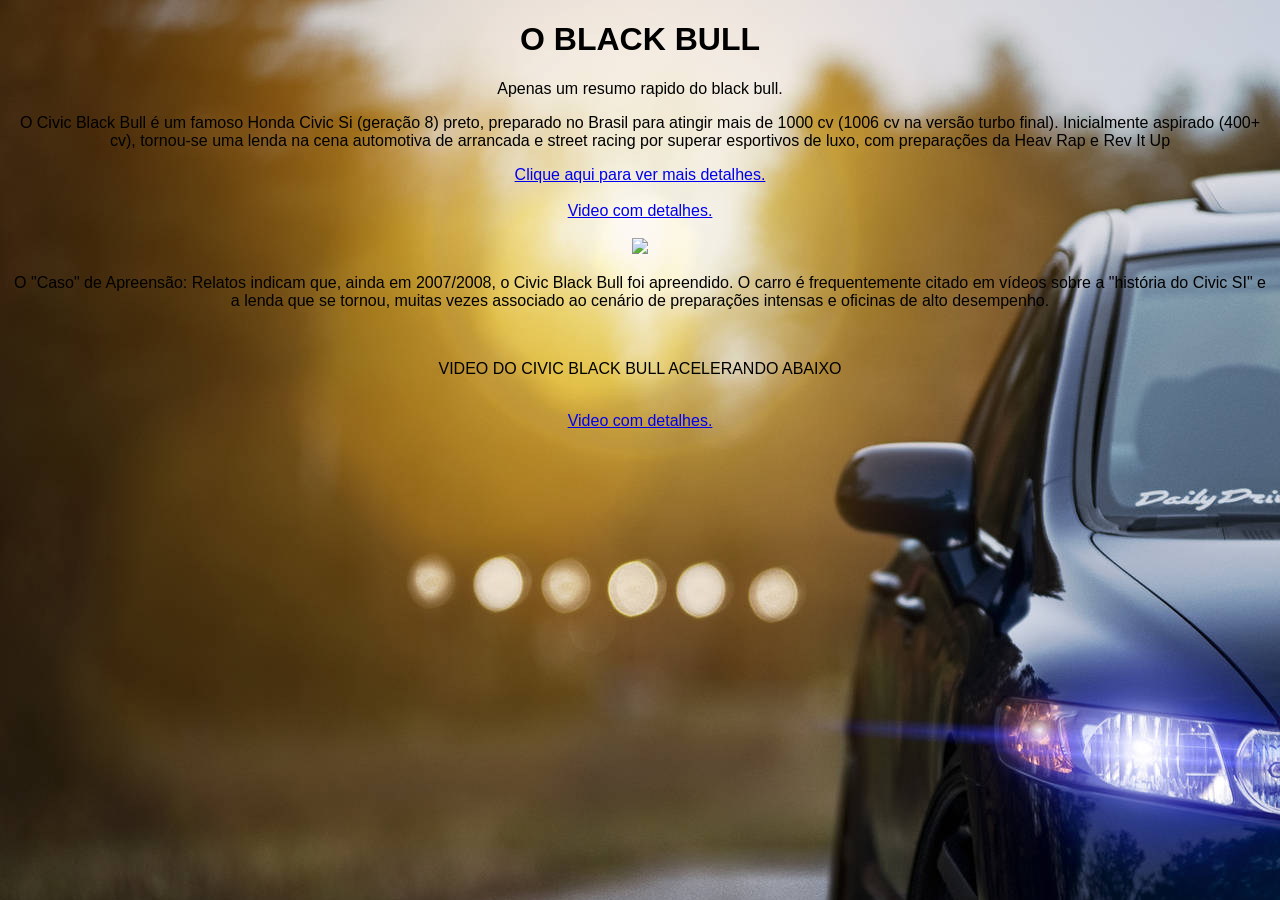
==== Exercicio01/index.html @ 22ce4253 "Adicionando Exercicios no gitHub" ====
<!DOCTYPE html>
<html lang="en">
<head>
    <meta charset="UTF-8">
    <meta name="viewport" content="width=device-width, initial-scale=1.0">
    <link rel="stylesheet" href="styles.css">
    <title>O CARRO</title>
</head>
<body>
    <h1 class="titulo">O BLACK BULL</h1>

    <p>Apenas um resumo rapido do black bull.
    </p>

    <p>O Civic Black Bull é um famoso Honda Civic Si (geração 8) preto, preparado no Brasil para atingir mais de 1000 cv (1006 cv na versão turbo final). Inicialmente aspirado (400+ cv), tornou-se uma lenda na cena automotiva de arrancada e street racing por superar esportivos de luxo, com preparações da Heav Rap e Rev It Up</p>

    <a href="https://flatout.com.br/o-civic-black-bull-da-rev-it-up-voltou-1-006-cv-turbo-e-k23-veja-ele-em-acao-e-conheca-seus-detalhes/">Clique aqui para ver mais detalhes.</a>
    
    <br>
    <br>

    <a href="https://www.youtube.com/shorts/wpA9gOdHJ04">Video com detalhes.</a>

    <br>
    <br>

    <img src="https://encrypted-tbn0.gstatic.com/images?q=tbn:ANd9GcQeg2kdbgV7anpk7oS7yzg313x3PI3zCk8slA&s">


    <p>O "Caso" de Apreensão: Relatos indicam que, ainda em 2007/2008, o Civic Black Bull foi apreendido. O carro é frequentemente citado em vídeos sobre a "história do Civic SI" e a lenda que se tornou, muitas vezes associado ao cenário de preparações intensas e oficinas de alto desempenho.</p>

    <br>

    <p>VIDEO DO CIVIC BLACK BULL ACELERANDO ABAIXO</p>

    <br>

    <a href="https://youtu.be/lgNLDiyryIE?si=9qIVffSuELuijxCU">Video com detalhes.</a>

   
</iframe>
</body>
</html>
---- Exercicio01/styles.css ----
body{
    text-align: center;
}

body{
    font-family: Arial;
    background-image: url(blue-4k-honda-civic-close-up-52wbfj0a62n45940.jpg);
  
}
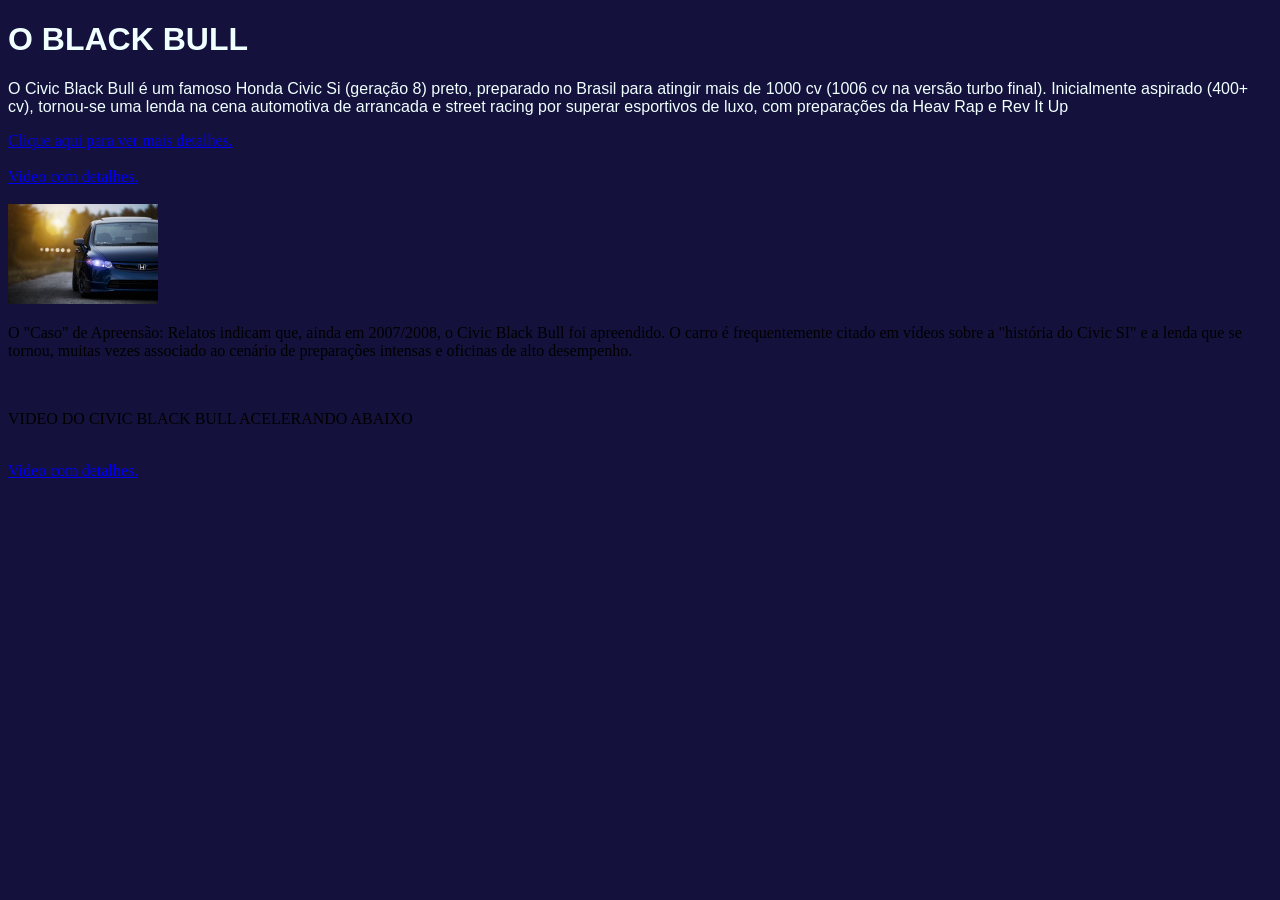
==== commit 23da4db1: "Atualizando exercicio 1" ====
--- a/Exercicio01/index.html
+++ b/Exercicio01/index.html
@@ -1,18 +1,19 @@
 <!DOCTYPE html>
-<html lang="en">
+<html lang="pt-BR">
 <head>
     <meta charset="UTF-8">
     <meta name="viewport" content="width=device-width, initial-scale=1.0">
     <link rel="stylesheet" href="styles.css">
-    <title>O CARRO</title>
+    <link rel="shortcut icon" href="honda-logo-png_seeklogo-556685.png" type="image/x-icon">
+    <title>Surgimento BlackBull</title>
 </head>
 <body>
-    <h1 class="titulo">O BLACK BULL</h1>
+    <h1 class="titulo" >O BLACK BULL</h1>
 
-    <p>Apenas um resumo rapido do black bull.
-    </p>
-
-    <p>O Civic Black Bull é um famoso Honda Civic Si (geração 8) preto, preparado no Brasil para atingir mais de 1000 cv (1006 cv na versão turbo final). Inicialmente aspirado (400+ cv), tornou-se uma lenda na cena automotiva de arrancada e street racing por superar esportivos de luxo, com preparações da Heav Rap e Rev It Up</p>
+    <p class="paragrafo">O Civic Black Bull é um famoso Honda Civic Si (geração 8) preto, preparado no Brasil para atingir mais de 1000 cv 
+        (1006 cv na versão turbo final). Inicialmente aspirado (400+ cv), 
+        tornou-se uma lenda na cena automotiva de arrancada e street racing por superar esportivos de luxo, 
+        com preparações da Heav Rap e Rev It Up</p>
 
     <a href="https://flatout.com.br/o-civic-black-bull-da-rev-it-up-voltou-1-006-cv-turbo-e-k23-veja-ele-em-acao-e-conheca-seus-detalhes/">Clique aqui para ver mais detalhes.</a>
     
@@ -24,7 +25,7 @@
     <br>
     <br>
 
-    <img src="https://encrypted-tbn0.gstatic.com/images?q=tbn:ANd9GcQeg2kdbgV7anpk7oS7yzg313x3PI3zCk8slA&s">
+    <img class="imagem" src="civic.jpg", alt="Civic">
 
 
     <p>O "Caso" de Apreensão: Relatos indicam que, ainda em 2007/2008, o Civic Black Bull foi apreendido. O carro é frequentemente citado em vídeos sobre a "história do Civic SI" e a lenda que se tornou, muitas vezes associado ao cenário de preparações intensas e oficinas de alto desempenho.</p>
@@ -37,7 +38,5 @@
 
     <a href="https://youtu.be/lgNLDiyryIE?si=9qIVffSuELuijxCU">Video com detalhes.</a>
 
-   
-</iframe>
 </body>
 </html>
--- a/Exercicio01/styles.css
+++ b/Exercicio01/styles.css
@@ -1,10 +1,20 @@
-body{
-    text-align: center;
+
+.titulo{
+    font-family:'Gill Sans', 'Gill Sans MT', Calibri, 'Trebuchet MS', sans-serif;
+    color: azure;
+}
+
+.paragrafo{
+    color: azure;
+    font-family: Arial, Helvetica, sans-serif;
+}
+
+.imagem{
+    height: 100px;
+    border-left: 200px;
 }
 
 body{
-    font-family: Arial;
-    background-image: url(blue-4k-honda-civic-close-up-52wbfj0a62n45940.jpg);
-  
+    background-color: rgb(20, 18, 60);
 }
 
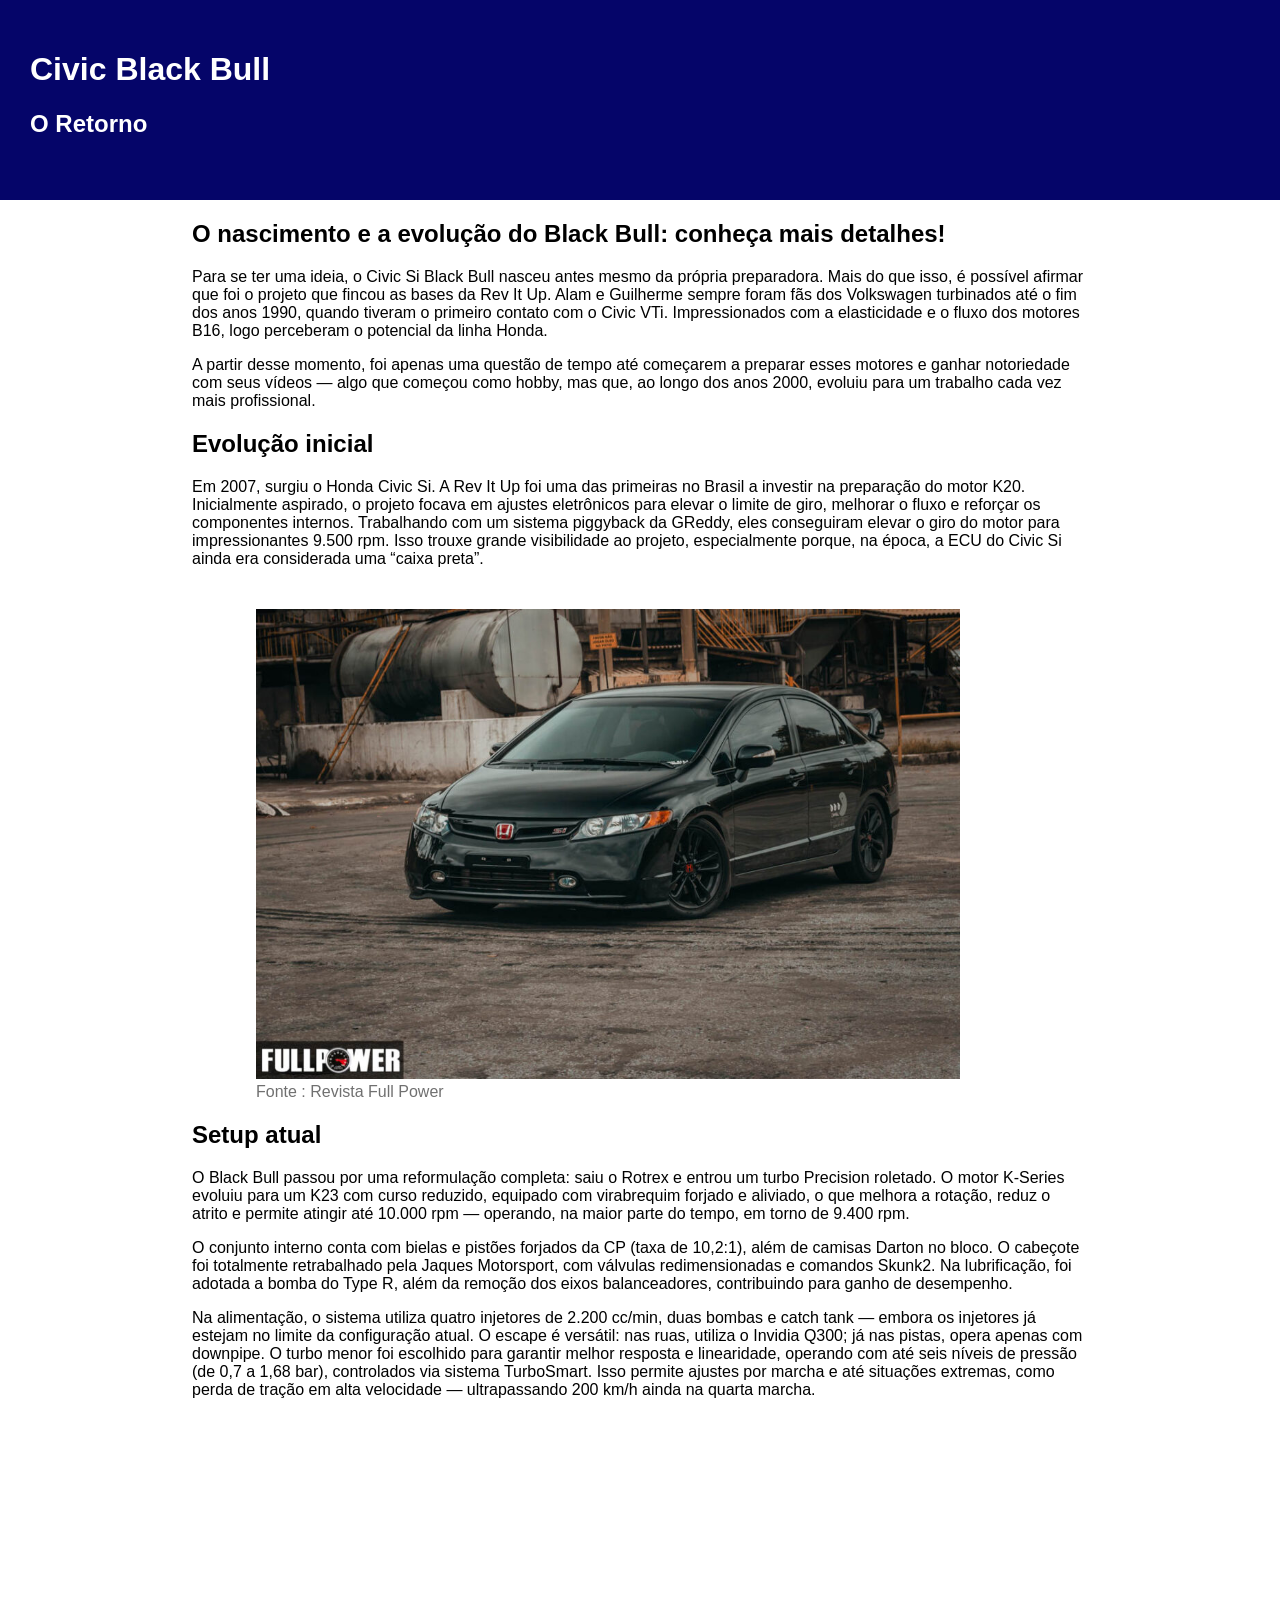
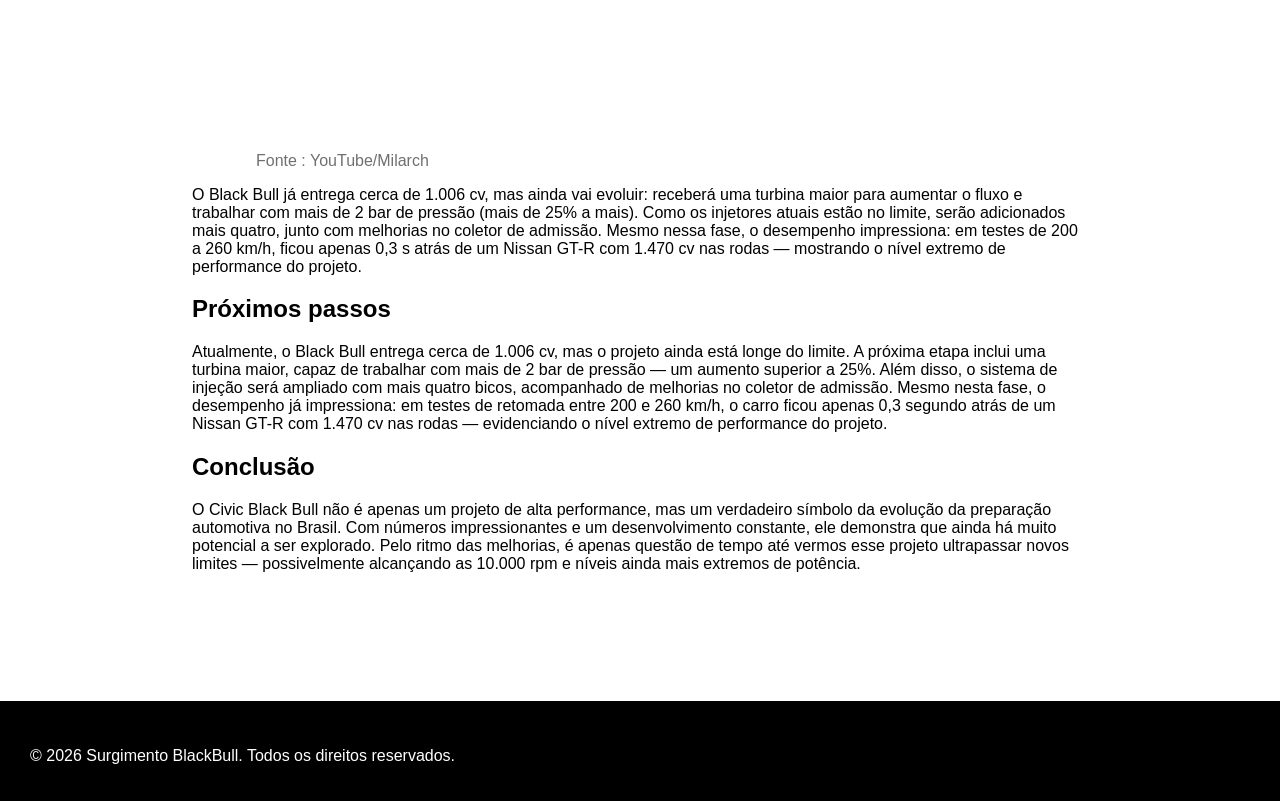
==== commit 2c861b67: "Alterando exercicio 1" ====
--- a/Exercicio01/index.html
+++ b/Exercicio01/index.html
@@ -4,39 +4,102 @@
     <meta charset="UTF-8">
     <meta name="viewport" content="width=device-width, initial-scale=1.0">
     <link rel="stylesheet" href="styles.css">
-    <link rel="shortcut icon" href="honda-logo-png_seeklogo-556685.png" type="image/x-icon">
+    <link rel="shortcut icon" href="hondaLogo.png" type="image/x-icon">
     <title>Surgimento BlackBull</title>
 </head>
 <body>
-    <h1 class="titulo" >O BLACK BULL</h1>
+    <div class="background">
+        <div class="titulo">
+            <h1>Civic Black Bull</h1>
+            <h2>O Retorno</h2>
+        </div>
+    </div>
+    <h2 class="subtitulo">
+        O nascimento e a evolução do Black Bull: conheça mais detalhes!
+    </h2>
+    <p class="paragrafo">Para se ter uma ideia, o Civic Si Black Bull nasceu antes mesmo da própria preparadora.
+        Mais do que isso, é possível afirmar que foi o projeto que fincou as bases da Rev It Up. 
+        Alam e Guilherme sempre foram fãs dos Volkswagen turbinados até o fim dos anos 1990, 
+        quando tiveram o primeiro contato com o Civic VTi. Impressionados com a elasticidade e o fluxo
+        dos motores B16, logo perceberam o potencial da linha Honda.
+    </p>
+    <p class="paragrafo">
+        A partir desse momento, foi apenas uma questão de tempo até começarem a preparar esses motores e ganhar notoriedade 
+        com seus vídeos — algo que começou como hobby, mas que, ao longo dos anos 2000, evoluiu para um trabalho cada vez
+        mais profissional.
+    </p>
 
-    <p class="paragrafo">O Civic Black Bull é um famoso Honda Civic Si (geração 8) preto, preparado no Brasil para atingir mais de 1000 cv 
-        (1006 cv na versão turbo final). Inicialmente aspirado (400+ cv), 
-        tornou-se uma lenda na cena automotiva de arrancada e street racing por superar esportivos de luxo, 
-        com preparações da Heav Rap e Rev It Up</p>
+    <h2 class="subtitulo">
+        Evolução inicial
+    </h2>
+    <p class="paragrafo">
+        Em 2007, surgiu o Honda Civic Si. A Rev It Up foi uma das primeiras no Brasil a investir na preparação do motor K20. 
+        Inicialmente aspirado, o projeto focava em ajustes eletrônicos para elevar o limite de giro, melhorar o 
+        fluxo e reforçar os componentes internos.
+        Trabalhando com um sistema piggyback da GReddy, eles conseguiram elevar o giro do motor para impressionantes 9.500 rpm. 
+        Isso trouxe grande visibilidade ao projeto, especialmente porque, na época, a ECU do Civic Si ainda era considerada 
+        uma “caixa preta”.
+    </p>
+    <img class = "imagem" src="blackBull.jpg" alt="Civic Black Bull">
+    <p class="fonte">Fonte : Revista Full Power</p>
+    <h2 class="subtitulo">
+        Setup atual    
+    </h2>
+    <p class="paragrafo">
+        O Black Bull passou por uma reformulação completa: saiu o Rotrex e entrou um turbo Precision roletado.
+        O motor K-Series evoluiu para um K23 com curso reduzido, equipado com virabrequim forjado e aliviado, 
+        o que melhora a rotação, reduz o atrito e permite atingir até 10.000 rpm — operando, na maior parte do tempo, 
+        em torno de 9.400 rpm.
+    </p>
+    <p class="paragrafo">
+        O conjunto interno conta com bielas e pistões forjados da CP (taxa de 10,2:1), 
+        além de camisas Darton no bloco. O cabeçote foi totalmente retrabalhado pela Jaques Motorsport, 
+        com válvulas redimensionadas e comandos Skunk2. Na lubrificação, foi adotada a bomba do Type R, 
+        além da remoção dos eixos balanceadores, contribuindo para ganho de desempenho.
+    </p>
 
-    <a href="https://flatout.com.br/o-civic-black-bull-da-rev-it-up-voltou-1-006-cv-turbo-e-k23-veja-ele-em-acao-e-conheca-seus-detalhes/">Clique aqui para ver mais detalhes.</a>
-    
-    <br>
-    <br>
-
-    <a href="https://www.youtube.com/shorts/wpA9gOdHJ04">Video com detalhes.</a>
-
-    <br>
-    <br>
-
-    <img class="imagem" src="civic.jpg", alt="Civic">
-
-
-    <p>O "Caso" de Apreensão: Relatos indicam que, ainda em 2007/2008, o Civic Black Bull foi apreendido. O carro é frequentemente citado em vídeos sobre a "história do Civic SI" e a lenda que se tornou, muitas vezes associado ao cenário de preparações intensas e oficinas de alto desempenho.</p>
-
-    <br>
-
-    <p>VIDEO DO CIVIC BLACK BULL ACELERANDO ABAIXO</p>
-
-    <br>
-
-    <a href="https://youtu.be/lgNLDiyryIE?si=9qIVffSuELuijxCU">Video com detalhes.</a>
-
+    <p class="paragrafo">
+        Na alimentação, o sistema utiliza quatro injetores de 2.200 cc/min, duas bombas e catch tank
+        — embora os injetores já estejam no limite da configuração atual. O escape é versátil: nas ruas, 
+        utiliza o Invidia Q300; já nas pistas, opera apenas com downpipe.
+        O turbo menor foi escolhido para garantir melhor resposta e linearidade, 
+        operando com até seis níveis de pressão (de 0,7 a 1,68 bar), controlados via sistema TurboSmart. 
+        Isso permite ajustes por marcha e até situações extremas, como perda de tração em alta velocidade — 
+        ultrapassando 200 km/h ainda na quarta marcha.
+    <iframe width="560" height="315" src="https://www.youtube.com/embed/QP08S8ag2zw?si=z6mUWWRFPuBZQBOH" 
+        title="YouTube video player" frameborder="0" 
+        allow="accelerometer; autoplay; clipboard-write; encrypted-media; gyroscope; picture-in-picture; web-share" 
+        referrerpolicy="strict-origin-when-cross-origin" allowfullscreen>
+    </iframe>
+    <p class="fonte">Fonte : YouTube/Milarch</p>
+    <p class="paragrafo">
+        O Black Bull já entrega cerca de 1.006 cv, mas ainda vai evoluir: receberá uma turbina maior para aumentar 
+        o fluxo e trabalhar com mais de 2 bar de pressão (mais de 25% a mais). Como os injetores atuais estão no limite, 
+        serão adicionados mais quatro, junto com melhorias no coletor de admissão.
+        Mesmo nessa fase, o desempenho impressiona: em testes de 200 a 260 km/h, ficou apenas 0,3 s atrás de um Nissan
+        GT-R com 1.470 cv nas rodas — mostrando o nível extremo de performance do projeto.
+    </p>
+    <h2 class="subtitulo">
+        Próximos passos
+    </h2>
+    <p class="paragrafo">
+        Atualmente, o Black Bull entrega cerca de 1.006 cv, mas o projeto ainda está longe do limite. 
+        A próxima etapa inclui uma turbina maior, capaz de trabalhar com mais de 2 bar de pressão — um aumento superior a 25%.
+        Além disso, o sistema de injeção será ampliado com mais quatro bicos, acompanhado de melhorias no coletor de admissão.
+        Mesmo nesta fase, o desempenho já impressiona: em testes de retomada entre 200 e 260 km/h, 
+        o carro ficou apenas 0,3 segundo atrás de um Nissan GT-R com 1.470 cv nas rodas — evidenciando o nível 
+        extremo de performance do projeto.
+    </p>
+    <h2 class="subtitulo">Conclusão</h2>
+    <p class="paragrafo">
+        O Civic Black Bull não é apenas um projeto de alta performance, mas um verdadeiro símbolo da evolução da preparação 
+        automotiva no Brasil. Com números impressionantes e um desenvolvimento constante, ele demonstra que ainda há muito 
+        potencial a ser explorado.
+        Pelo ritmo das melhorias, é apenas questão de tempo até vermos esse projeto ultrapassar novos limites 
+        — possivelmente alcançando as 10.000 rpm e níveis ainda mais extremos de potência.
+    </p>
+    <div class="fim">
+        <p class="copy">&copy; 2026 Surgimento BlackBull. Todos os direitos reservados.</p>    
+    </div>
 </body>
 </html>
--- a/Exercicio01/styles.css
+++ b/Exercicio01/styles.css
@@ -1,20 +1,64 @@
+body{
+    margin: 0;
+    padding: 0;
+}
+
 
 .titulo{
-    font-family:'Gill Sans', 'Gill Sans MT', Calibri, 'Trebuchet MS', sans-serif;
-    color: azure;
+    font-family:'Franklin Gothic Medium', 'Arial Narrow', Arial, sans-serif;
+    color: rgb(255, 255, 255);
+}
+
+.subtitulo{
+    font-family: 'Franklin Gothic Medium', 'Arial Narrow', Arial, sans-serif;
+    margin-left: 15%;
 }
 
 .paragrafo{
-    color: azure;
+    color: rgb(0, 0, 0);
     font-family: Arial, Helvetica, sans-serif;
+    margin-inline-end: 15%;
+    margin-left: 15%;
+}
+
+.fonte{
+    margin-left: 20%;
+    margin-top: 0%;
+    font-family: Arial, Helvetica, sans-serif;
+    color: rgb(112, 112, 112);
+}
+
+.background{
+    background-color: rgb(5, 5, 105);
+    width: 100%;
+    height: 200px;
+    padding: 30px;
+    box-sizing: border-box;
 }
 
 .imagem{
-    height: 100px;
-    border-left: 200px;
+    margin-left: 20%;
+    margin-top: 2%;
+    width: 55%;
 }
 
-body{
-    background-color: rgb(20, 18, 60);
+iframe{
+    margin-left: 20%;
+    margin-top: 2%;
+    width: 65%;
+    height: -60%;
 }
 
+.fim{
+    background-color: rgb(0, 0, 0);
+    width: 100%;
+    height: 100px;
+    padding: 30px;
+    margin-top: 10%;
+    box-sizing: border-box;    
+}
+
+.copy{
+    color: rgb(255, 255, 255);
+    font-family: Arial, Helvetica, sans-serif;
+}
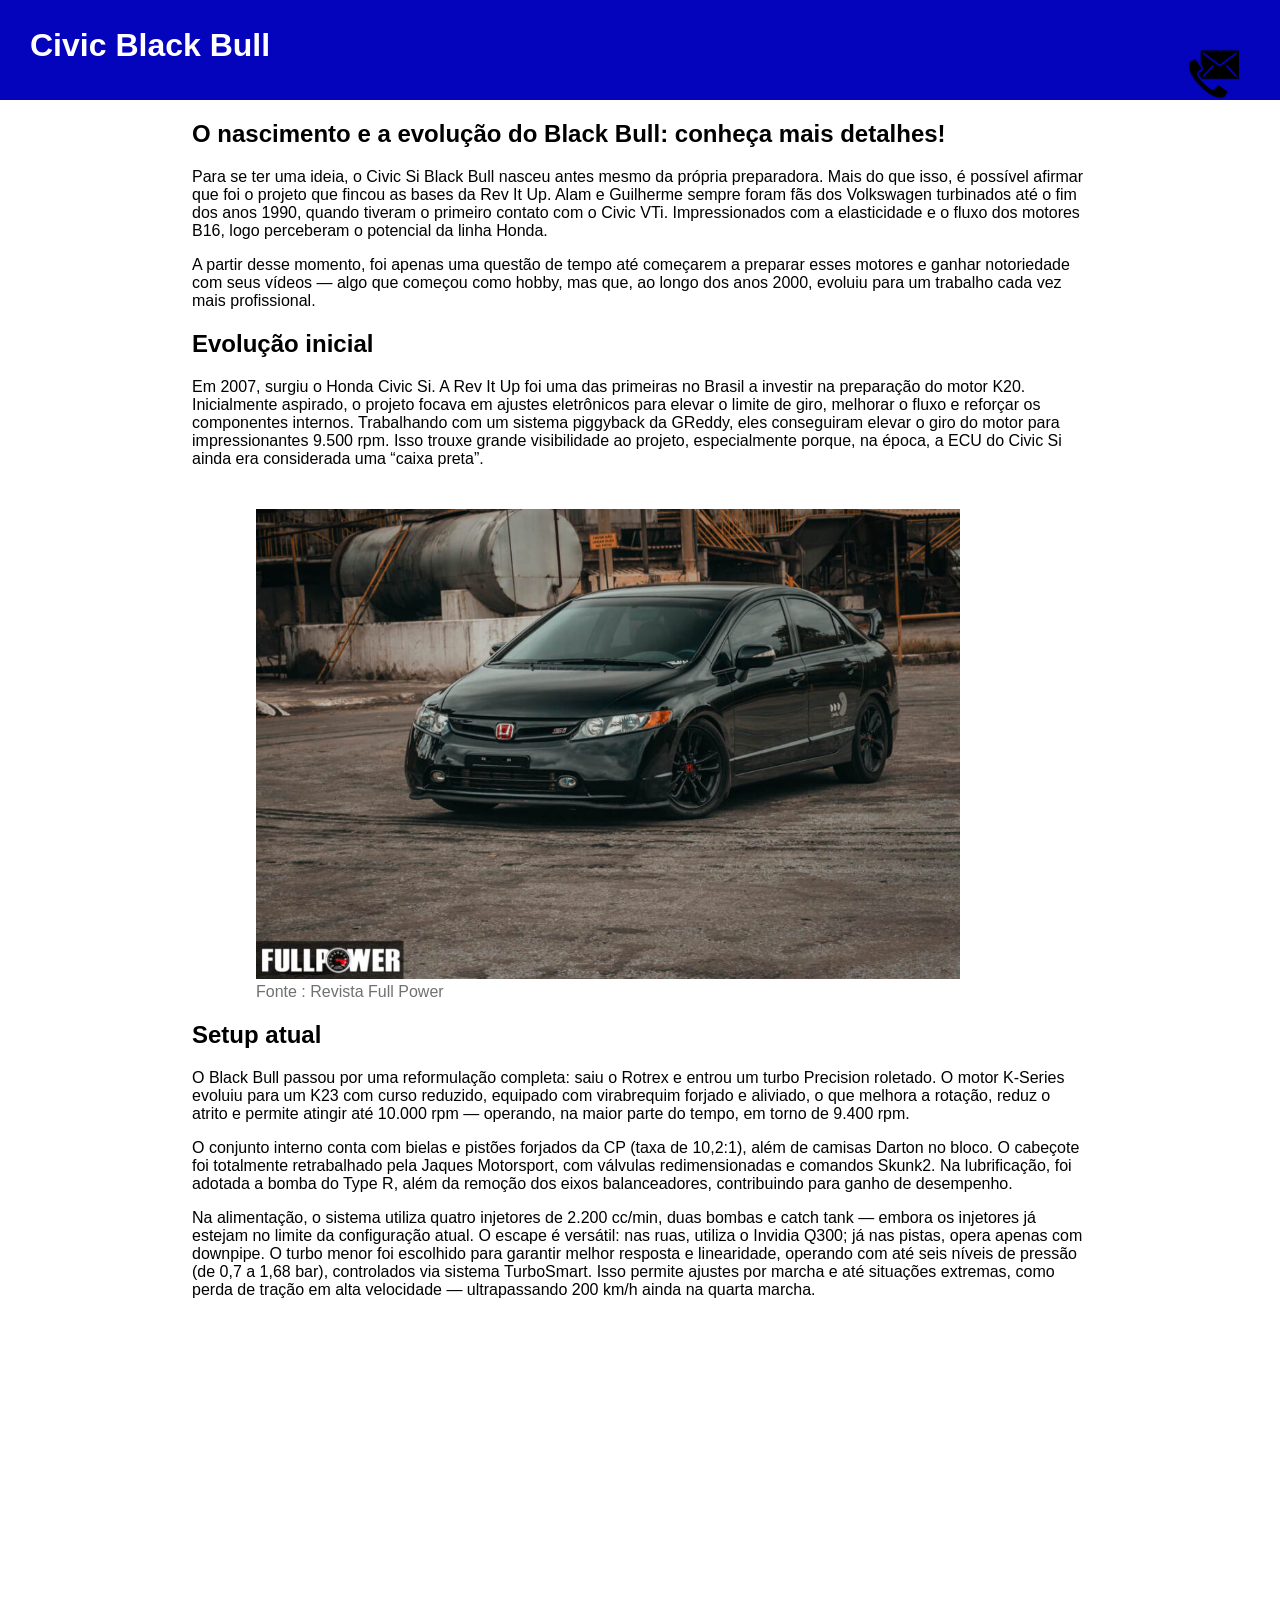
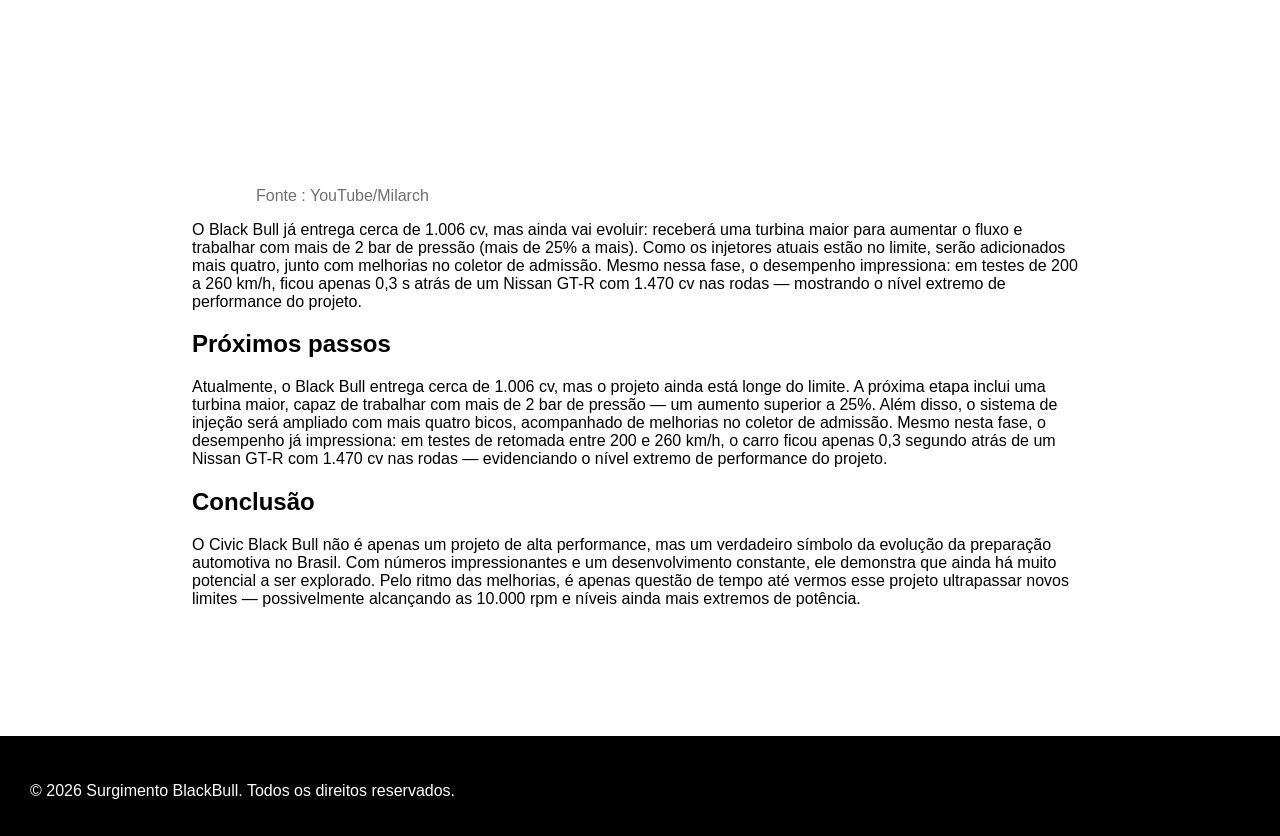
==== commit e6e3648c: "Adicionando responsividade nos sites" ====
--- a/Exercicio01/index.html
+++ b/Exercicio01/index.html
@@ -11,7 +11,9 @@
     <div class="background">
         <div class="titulo">
             <h1>Civic Black Bull</h1>
-            <h2>O Retorno</h2>
+            <a href="mailto:joaovictorbento.s.b@gmail.com">
+                <img class="contato" src="contato.png" alt="">
+            </a>
         </div>
     </div>
     <h2 class="subtitulo">
--- a/Exercicio01/styles.css
+++ b/Exercicio01/styles.css
@@ -1,55 +1,63 @@
-body{
+body {
     margin: 0;
     padding: 0;
 }
 
-
-.titulo{
-    font-family:'Franklin Gothic Medium', 'Arial Narrow', Arial, sans-serif;
+.titulo {
+    font-family: 'Franklin Gothic Medium', 'Arial Narrow', Arial, sans-serif;
     color: rgb(255, 255, 255);
+    margin-top: -2%;
 }
 
-.subtitulo{
+.contato {
+    width: 50px;
+    height: 50px;
+    object-fit: cover;
+    margin-left: 95%;
+    margin-top: -20%;
+}
+
+.subtitulo {
     font-family: 'Franklin Gothic Medium', 'Arial Narrow', Arial, sans-serif;
     margin-left: 15%;
 }
 
-.paragrafo{
+.paragrafo {
     color: rgb(0, 0, 0);
     font-family: Arial, Helvetica, sans-serif;
     margin-inline-end: 15%;
     margin-left: 15%;
 }
 
-.fonte{
+.fonte {
     margin-left: 20%;
     margin-top: 0%;
     font-family: Arial, Helvetica, sans-serif;
     color: rgb(112, 112, 112);
 }
 
-.background{
-    background-color: rgb(5, 5, 105);
+.background {
+    background-color: rgb(4, 4, 189);
     width: 100%;
-    height: 200px;
+    height: 100px;
     padding: 30px;
     box-sizing: border-box;
 }
 
-.imagem{
+.imagem {
     margin-left: 20%;
     margin-top: 2%;
     width: 55%;
 }
 
-iframe{
+iframe {
     margin-left: 20%;
     margin-top: 2%;
     width: 65%;
-    height: -60%;
+    height: 450px; 
 }
 
-.fim{
+.fim {
     background-color: rgb(0, 0, 0);
     width: 100%;
     height: 100px;
@@ -58,7 +66,52 @@
     box-sizing: border-box;    
 }
 
-.copy{
+.copy {
     color: rgb(255, 255, 255);
     font-family: Arial, Helvetica, sans-serif;
 }
+
+@media (max-width: 768px) {
+    .subtitulo, .paragrafo, .fonte {
+        margin-left: 5%;
+        margin-inline-end: 5%;
+    }
+
+    .contato {
+        margin-left: 85%; 
+        margin-top: -15%;
+    }
+
+    .imagem, iframe {
+        width: 90%;
+        margin-left: 5%;
+    }
+
+    iframe {
+        height: 300px; 
+    }
+
+    .background, .fim {
+        height: auto;
+        min-height: 100px;
+    }
+}
+
+@media (max-width: 480px) {
+    .titulo {
+        font-size: 1.5rem;
+        text-align: center;
+        margin-top: 0;
+    }
+
+    .contato {
+        margin-left: 80%; 
+        margin-top: -10%;
+        width: 40px; 
+        height: 40px;
+    }
+
+    .paragrafo {
+        font-size: 14px;
+    }
+}
